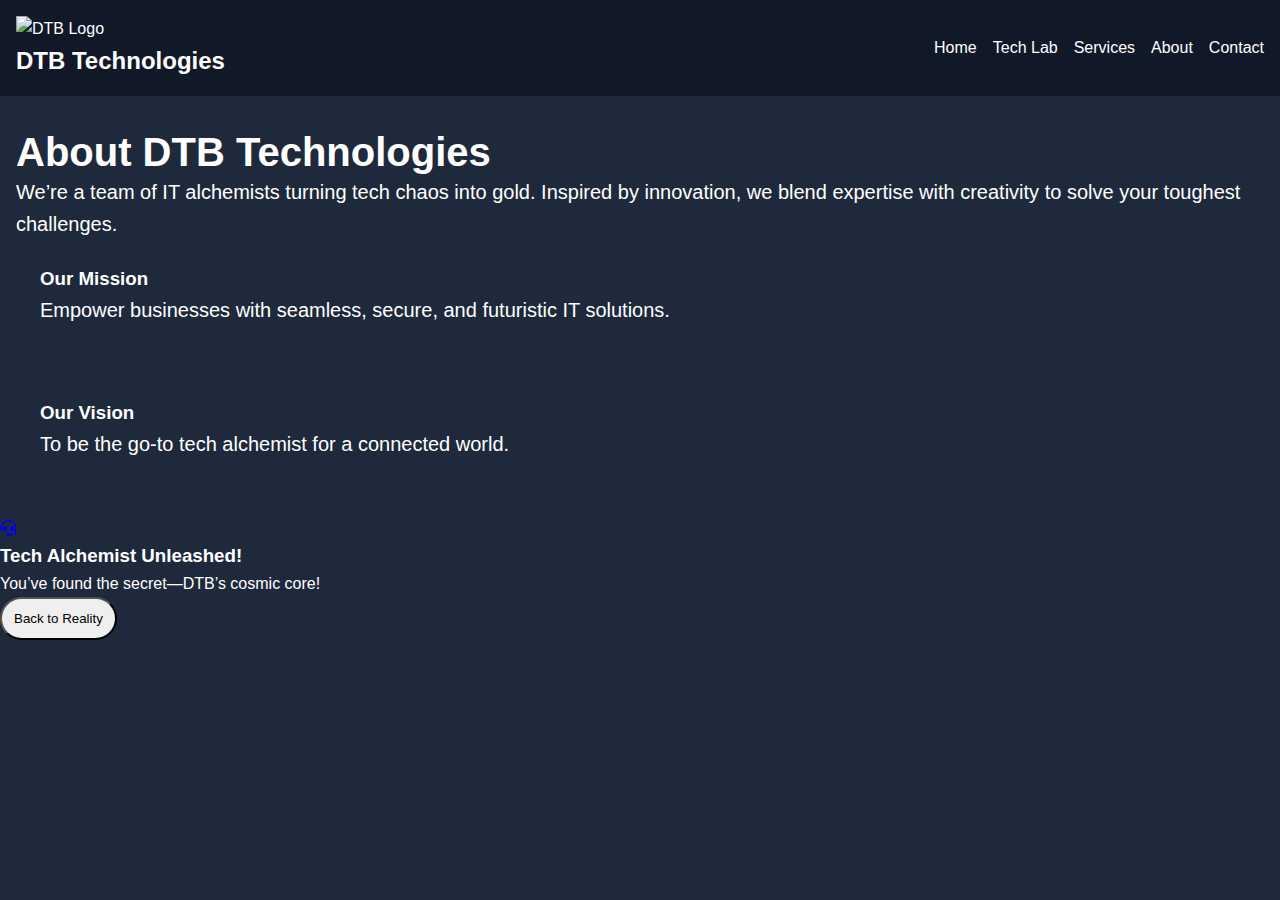
==== about.html @ 1be94500 "Add files via upload" ====
<!DOCTYPE html>
<html lang="en" class="scroll-smooth">
<head>
    <meta charset="UTF-8">
    <title>About - DTB Technologies</title>
    <script src="https://cdn.tailwindcss.com"></script>
    <link rel="stylesheet" href="styles.css">
    <link rel="stylesheet" href="https://cdnjs.cloudflare.com/ajax/libs/font-awesome/6.0.0-beta3/css/all.min.css">
</head>
<body>
    <header class="p-4 bg-gray-900 text-white sticky top-0 flex justify-between items-center z-10">
        <div class="flex items-center"><img src="assets/logo.png" alt="DTB Logo" class="h-10 mr-2"><h1 class="text-2xl font-bold">DTB Technologies</h1></div>
        <nav class="flex gap-6"><a href="index.html">Home</a><a href="tech-lab.html">Tech Lab</a><a href="services.html">Services</a><a href="about.html">About</a><a href="contact.html">Contact</a></nav>
    </header>
    <main>
        <section class="p-10 text-center bg-slate-900">
            <h2 class="text-5xl font-bold text-blue-400 animate-glow">About DTB Technologies</h2>
            <p class="text-xl mt-4">We’re a team of IT alchemists turning tech chaos into gold. Inspired by innovation, we blend expertise with creativity to solve your toughest challenges.</p>
            <div class="mt-8 grid grid-cols-1 md:grid-cols-2 gap-6">
                <div class="p-6 bg-gray-800 rounded-lg">
                    <h3 class="text-2xl text-blue-400">Our Mission</h3>
                    <p>Empower businesses with seamless, secure, and futuristic IT solutions.</p>
                </div>
                <div class="p-6 bg-gray-800 rounded-lg">
                    <h3 class="text-2xl text-blue-400">Our Vision</h3>
                    <p>To be the go-to tech alchemist for a connected world.</p>
                </div>
            </div>
        </section>
    </main>
    <a href="help.html" id="contact-orb" class="fixed bottom-10 right-10 w-16 h-16 bg-blue-500 rounded-full flex items-center justify-center cursor-pointer z-20" data-tooltip="Learn more about us!">
        <i class="fas fa-headset text-2xl text-white"></i>
    </a>
    <script src="script.js"></script>
    </body>
    <script src="script.js"></script>
    <div id="easter-egg" class="fixed inset-0 bg-black bg-opacity-80 flex items-center justify-center z-50 hidden">
        <div class="text-center">
            <h3 class="text-5xl font-bold text-blue-400 animate-glitch">Tech Alchemist Unleashed!</h3>
            <p class="text-2xl text-white mt-4">You’ve found the secret—DTB’s cosmic core!</p>
            <button id="close-egg" class="mt-6 p-3 bg-blue-500 text-white rounded-full hover:bg-blue-600">Back to Reality</button>
        </div>
    </div>
</body>
</html>
---- styles.css ----
/* Reset & Base Styles */
* {
    margin: 0;
    padding: 0;
    box-sizing: border-box;
}
body {
    font-family: Arial, sans-serif;
    background: #1e293b;
    color: #fff;
    line-height: 1.6;
}

/* Header */
header {
    padding: 1rem;
    background: #111827;
    position: sticky;
    top: 0;
    z-index: 20;
    display: flex;
    flex-wrap: wrap;
    justify-content: space-between;
    align-items: center;
}
header img {
    height: 2.5rem;
}
header h1 {
    font-size: 1.5rem;
}
nav {
    display: flex;
    gap: 1rem;
    flex-wrap: wrap;
}
nav a {
    color: #fff;
    text-decoration: none;
    font-size: 1rem;
}

/* Hero Sections */
section {
    padding: 2rem 1rem;
}
section h2 {
    font-size: 2.5rem;
    line-height: 1.2;
}
section p {
    font-size: 1.25rem;
}
.animate-glitch {
    animation: glitch 1s infinite;
}
@keyframes glitch {
    0% { transform: translate(0); }
    20% { transform: translate(-2px, 2px); }
    40% { transform: translate(2px, -2px); }
    60% { transform: translate(-2px, 0); }
    80% { transform: translate(2px, 2px); }
    100% { transform: translate(0); }
}

/* Grids & Cards */
.grid {
    display: grid;
    gap: 1.5rem;
    max-width: 80rem;
    margin: 0 auto;
}
.p-6 {
    padding: 1.5rem;
}
.animate-float {
    animation: float 4s infinite ease-in-out;
}
@keyframes float {
    0% { transform: translateY(0); }
    50% { transform: translateY(-0.5rem); }
    100% { transform: translateY(0); }
}
.animate-neon {
    animation: neon 2s infinite;
}
@keyframes neon {
    0% { text-shadow: 0 0 5px #60a5fa; }
    50% { text-shadow: 0 0 15px #60a5fa; }
    100% { text-shadow: 0 0 5px #60a5fa; }
}

/* Buttons & Links */
a {
    text-decoration: none;
}
.p-3 {
    padding: 0.75rem;
}
.rounded-full {
    border-radius: 9999px;
}
.hover\:scale-110:hover {
    transform: scale(1.1);
}
.transition-all {
    transition: all 0.3s ease;
}
.animate-pulse-cta {
    animation: pulseCTA 2s infinite;
}
@keyframes pulseCTA {
    0% { box-shadow: 0 0 5px #60a5fa; }
    50% { box-shadow: 0 0 15px #60a5fa; }
    100% { box-shadow: 0 0 5px #60a5fa; }
}

/* Footer */
footer {
    padding: 1.5rem 1rem;
    background: #111827;
    border-top: 4px solid #60a5fa;
}
footer .flex {
    gap: 1rem;
    flex-wrap: wrap;
    justify-content: center;
}
.animate-neon-footer {
    animation: neonFooter 3s infinite;
}
@keyframes neonFooter {
    0% { border-color: #60a5fa; }
    50% { border-color: #2563eb; }
    100% { border-color: #60a5fa; }
}
.animate-gradient-shift {
    animation: gradientShift 5s infinite alternate;
}
@keyframes gradientShift {
    0% { transform: translateX(-100%); }
    100% { transform: translateX(100%); }
}
footer a, .p-6 a {
    position: relative;
    overflow: hidden;
    animation: subtlePulse 2s infinite;
}
footer a::after, .p-6 a::after {
    content: '';
    position: absolute;
    top: -100%;
    left: -100%;
    width: 300%;
    height: 300%;
    background: radial-gradient(circle, rgba(255, 255, 255, 0.3) 0%, transparent 70%);
    transition: all 0.6s ease;
    opacity: 0;
}
footer a:hover::after, .p-6 a:hover::after {
    opacity: 1;
    top: 100%;
    left: 100%;
}
@keyframes subtlePulse {
    0% { box-shadow: 0 0 5px rgba(96, 165, 250, 0.5); }
    50% { box-shadow: 0 0 10px rgba(96, 165, 250, 0.7); }
    100% { box-shadow: 0 0 5px rgba(96, 165, 250, 0.5); }
}

/* Contact Orb */
#contact-orb {
    animation: pulse 2s infinite;
}
@keyframes pulse {
    0% { box-shadow: 0 0 5px #60a5fa; }
    50% { box-shadow: 0 0 15px #60a5fa; }
    100% { box-shadow: 0 0 5px #60a5fa; }
}

/* Media Queries */
@media (max-width: 768px) {
    header {
        flex-direction: column;
        gap: 1rem;
    }
    header h1 {
        font-size: 1.25rem;
    }
    nav {
        justify-content: center;
        font-size: 0.9rem;
    }
    section h2 {
        font-size: 2rem;
    }
    section p {
        font-size: 1rem;
    }
    .grid {
        grid-template-columns: 1fr;
    }
    .text-7xl {
        font-size: 2.5rem;
    }
    .text-5xl {
        font-size: 2rem;
    }
    .text-4xl {
        font-size: 1.75rem;
    }
    .text-3xl {
        font-size: 1.5rem;
    }
    .text-2xl {
        font-size: 1.25rem;
    }
    #contact-orb {
        width: 3rem;
        height: 3rem;
        bottom: 1rem;
        right: 1rem;
    }
    #contact-orb i {
        font-size: 1.25rem;
    }
    footer .text-xl {
        font-size: 1rem;
    }
    footer .text-sm {
        font-size: 0.875rem;
    }
}

@media (min-width: 769px) {
    .grid-cols-2 {
        grid-template-columns: repeat(2, 1fr);
    }
    .grid-cols-3 {
        grid-template-columns: repeat(3, 1fr);
    }
}
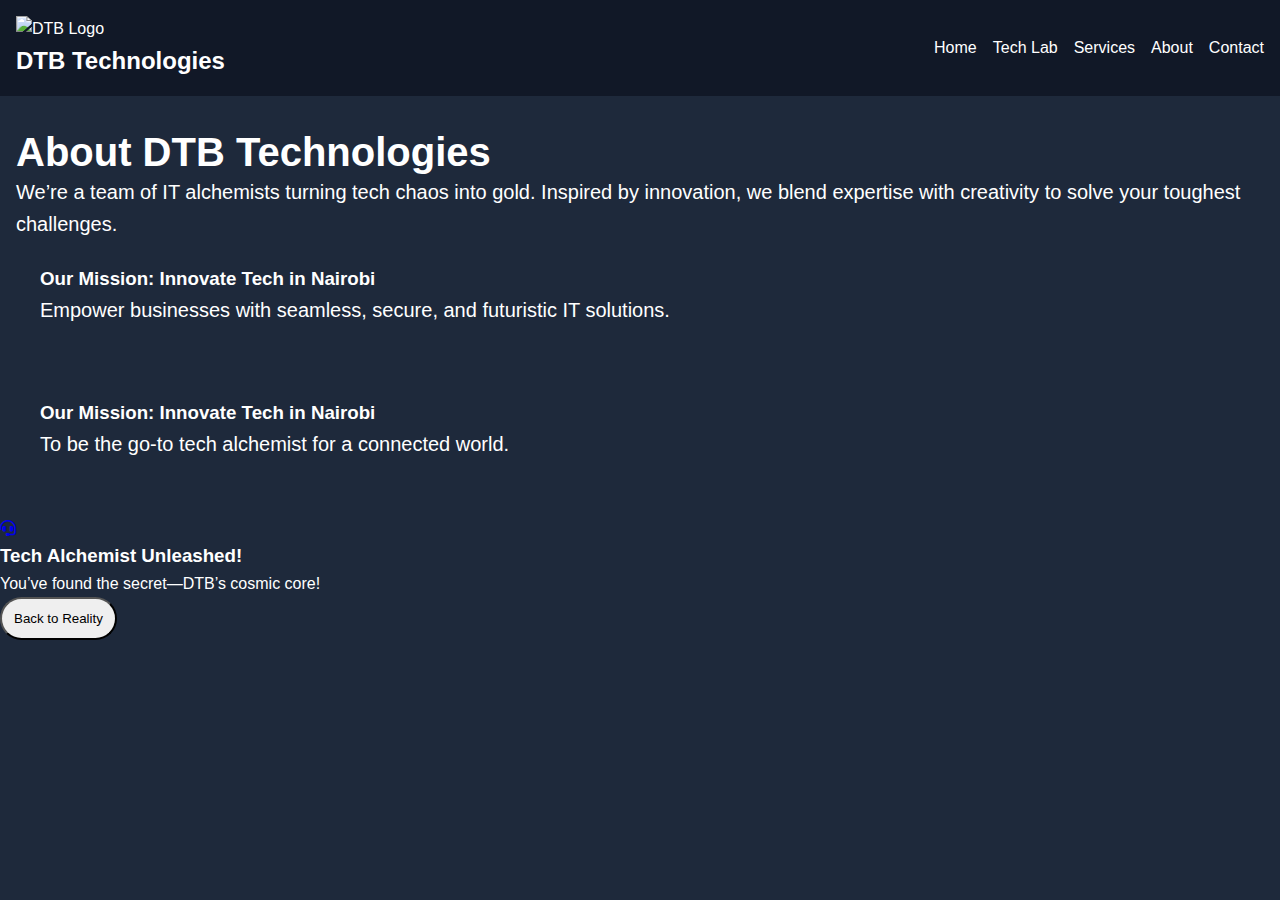
==== commit 8f4cd8bc: "Add files via upload" ====
--- a/about.html
+++ b/about.html
@@ -3,6 +3,8 @@
 <head>
     <meta charset="UTF-8">
     <title>About - DTB Technologies</title>
+    <meta name="description" content="About DTB Technologies: Nairobi’s tech innovators. IT solutions for orgs and individuals. WhatsApp +254-729983567.">
+    <meta name="keywords" content="Nairobi tech innovators, IT solutions Kenya, tech alchemist Nairobi">
     <script src="https://cdn.tailwindcss.com"></script>
     <link rel="stylesheet" href="styles.css">
     <link rel="stylesheet" href="https://cdnjs.cloudflare.com/ajax/libs/font-awesome/6.0.0-beta3/css/all.min.css">
@@ -18,12 +20,10 @@
             <p class="text-xl mt-4">We’re a team of IT alchemists turning tech chaos into gold. Inspired by innovation, we blend expertise with creativity to solve your toughest challenges.</p>
             <div class="mt-8 grid grid-cols-1 md:grid-cols-2 gap-6">
                 <div class="p-6 bg-gray-800 rounded-lg">
-                    <h3 class="text-2xl text-blue-400">Our Mission</h3>
-                    <p>Empower businesses with seamless, secure, and futuristic IT solutions.</p>
+                <h3 class="text-4xl font-bold text-blue-400 text-center mb-8 animate-neon">Our Mission: Innovate Tech in Nairobi</h3>                    <p>Empower businesses with seamless, secure, and futuristic IT solutions.</p>
                 </div>
                 <div class="p-6 bg-gray-800 rounded-lg">
-                    <h3 class="text-2xl text-blue-400">Our Vision</h3>
-                    <p>To be the go-to tech alchemist for a connected world.</p>
+                    <h3 class="text-4xl font-bold text-blue-400 text-center mb-8 animate-neon">Our Mission: Innovate Tech in Nairobi</h3>                    <p>To be the go-to tech alchemist for a connected world.</p>
                 </div>
             </div>
         </section>
